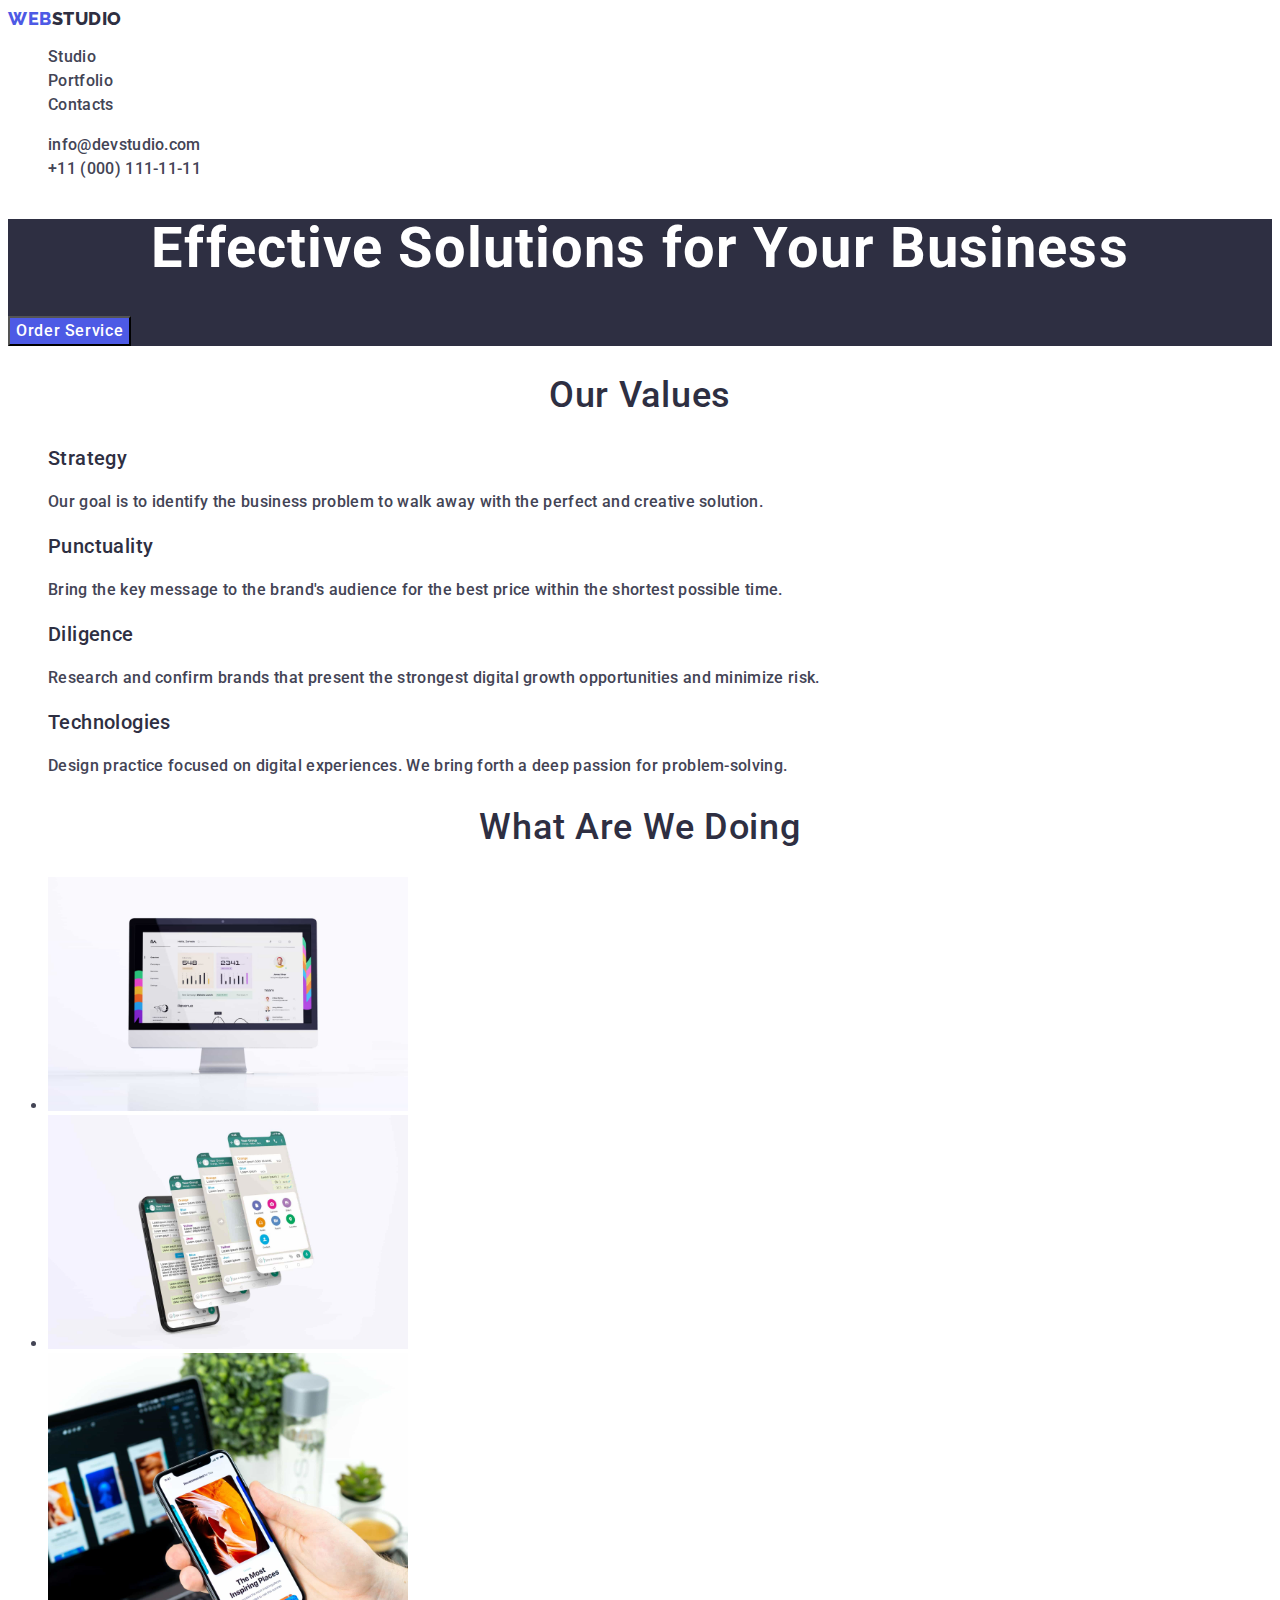
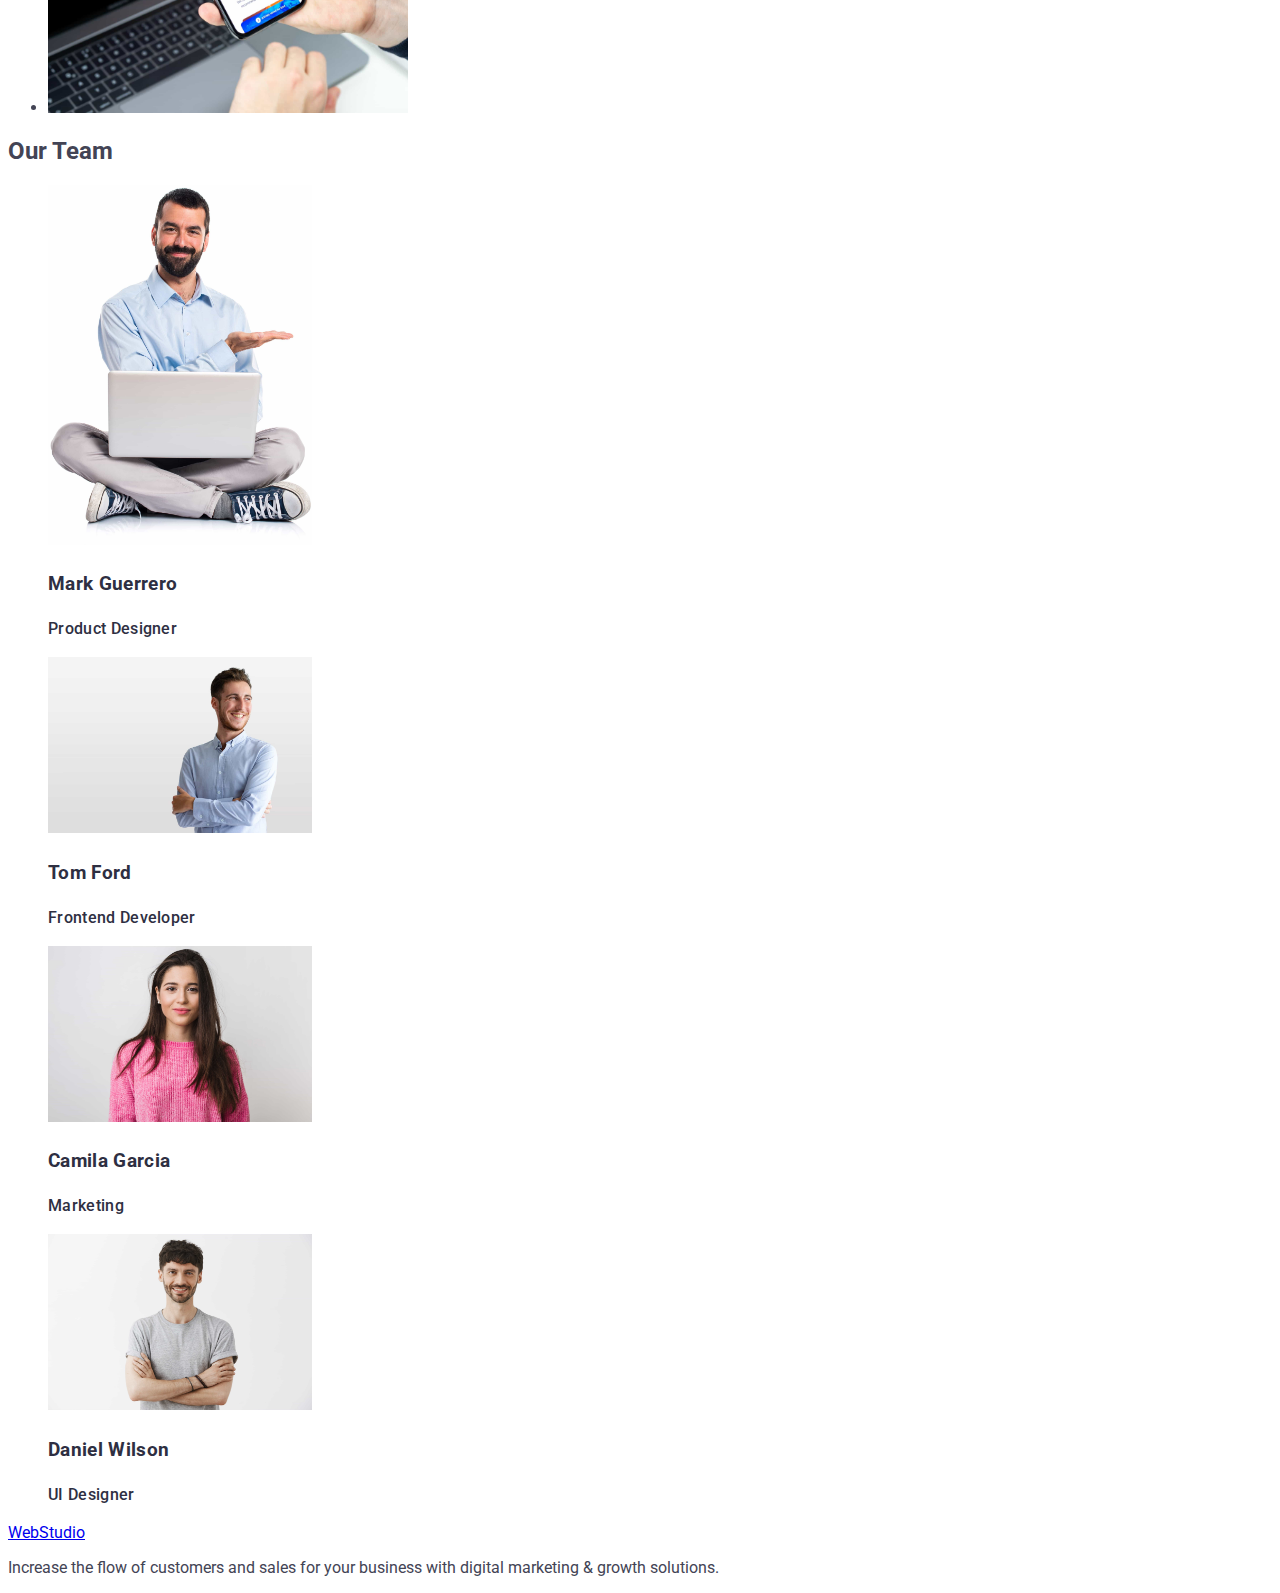
==== index.html @ 8f1eb913 "HW_Update" ====
<!DOCTYPE html>
<html lang="en">
<head>
    <meta charset="UTF-8">
    <meta name="viewport" content="width=device-width, initial-scale=1.0">
    <title>Hello World</title>
    <link rel="stylesheet" href="css/styles.css">
    <link rel="preconnect" href="https://fonts.googleapis.com">
<link rel="preconnect" href="https://fonts.gstatic.com" crossorigin>
<link href="https://fonts.googleapis.com/css2?family=Outfit:wght@300&family=Raleway:wght@700&family=Roboto:wght@400;500;700;900&display=swap" rel="stylesheet">
</head>
<body>

<header>
    <nav>
        <a class="logo link" href="./index.html">Web<span class="logo-studio">Studio</span></a>
        <ul class="list">
            <li><a class="link" href="./index.html">Studio</a></li>
            <li><a class="link" href="./portfolio.html">Portfolio</a></li>
            <li><a class="link" href="">Contacts</a></li>
        </ul>
</nav>
    <address class="address">
        <ul class="list">
        <li><a class="link" href="mailto:info@devstudio.com">info@devstudio.com</a></li>
        <li><a class="link" href="tel:+110001111111">+11 (000) 111-11-11</a></li>
        </ul>
    </address>
</header>

    <main>
        <section class="tag-line">
            <h1 class="tag-line-header">Effective Solutions for Your Business</h1>
            <button class="main-button" type="button">Order Service</button>
        </section>

        <section>
            <h2 class="section-header">Our Values</h2>
            <ul class="list">
                <li>
                    <h3 class="values-list">Strategy</h3>
                        <p class="goals">Our goal is to identify the business problem to walk away with the perfect and creative solution.</p>
                </li>
                <li>
                    <h3 class="values-list">Punctuality</h3>
                        <p class="goals">Bring the key message to the brand's audience for the best price within the shortest possible time.</p>
                </li>
                <li>
                    <h3 class="values-list">Diligence</h3>
                        <p class="goals">Research and confirm brands that present the strongest digital growth opportunities and minimize risk.</p>
                </li>
                <li>
                    <h3 class="values-list">Technologies</h3>
                        <p class="goals">Design practice focused on digital experiences. We bring forth a deep passion for problem-solving.</p>
                </li>
            </ul>
        </section>

        <section>
            <h2 class="section-header">What are we doing</h2>
            <ul>
            <li><img src="./images/img1.jpg" width="360" alt="oldmac"></li>
            <li><img src="./images/img2.jpg" width="360" alt="mobile"></li>
            <li><img src="./images/img3.jpg" width="360" alt="devices"></li>
        </ul>
        </section>

        <section>
            <h2>Our Team</h2>
            <ul class="list">
                <li>
                        <img src="./images/img4.jpg" alt="A man in blue shirt with short stubble" width="264">
                                <h3>Mark Guerrero</h3>
                                    <p>Product Designer</p>
                </li>
                <li>
                        <img src="./images/img5.jpg" alt="A smiling man with arms crossed looking at the distance" width="264">
                                <h3>Tom Ford</h3>
                                    <p>Frontend Developer</p>
                </li>
                <li>
                        <img src="./images/img6.jpg" alt="A girl with dark long hair in a pink pullover" width="264">
                                <h3>Camila Garcia</h3>
                                    <p>Marketing</p>
                </li>
                <li>
                        <img src="./images/img7.jpg" alt="A young man with crossed arms in grey tshirt with confident look on his face" width="264">
                                <h3>Daniel Wilson</h3>
                                    <p>UI Designer</p>
                </li>
            </ul>
        </section>

        
    </main>
    <footer>
        <a href="/">WebStudio</a>
        <p>Increase the flow of customers and sales for your business with digital marketing & growth solutions.</p>
    </footer>
</body>
</html>
---- css/styles.css ----
:root {
  --color-white: #ffffff;
  --brand-color: #4d5ae5;
  --default-header-color: #2e2f42;
  --default-footer-color: #f4f4fd;
  --default-buttons-text: #4d5ae5;
  --default-buttons-color: #e7e9fc;
  --default-buttons-background: #f4f4fd;
  --link-hover: #404bbf;
  --text-color: #434455;
}

body {
  font-family: "Roboto", sans-serif;
  color: var(--text-color);
  background-color: var(--color-white);
}

.list {
  list-style: none;
  font-weight: 500;
  line-height: 1.5;
  letter-spacing: 0.02em;
  color: var(--default-header-color);
  list-style: none;
}

.link {
  text-decoration: none;
  color: var(--text-color);
}

.logo {
  font-family: "Raleway", sans-serif;
  font-weight: 800;
  font-size: 18px;
  line-height: 1.17;
  letter-spacing: 0.03em;
  text-transform: uppercase;
  color: var(--brand-color);
  text-decoration: none;
}

.link:hover {
  color: var(--link-hover);
}

.link:focus {
  color: var(--link-hover);
}

.logo-studio {
  color: var(--default-header-color);
}

.address {
  font-style: normal;
}

.address-list {
  line-height: 1.5;
  letter-spacing: 0.02em;
  color: var(--text-color);
}
.tag-line {
  background-color: var(--default-header-color);
}

.tag-line-header {
  color: var(--color-white);
  font-size: 56px;
  line-height: 1.07;
  text-align: center;
  letter-spacing: 0.02em;
}

.main-button {
  color: #ffffff;
  background: var(--default-buttons-text);
  font-family: "Roboto", sans-serif;
  font-weight: 500;
  font-size: 16px;
  line-height: 1.5;
  letter-spacing: 0.04em;
  cursor: pointer;
}

.main-button:focus {
  background-color: var(--link-hover);
}

button {
  color: var(--default-buttons-text);
  background-color: var(--default-buttons-background);
  justify-content: center;
}

button:hover {
  color: white;
  background-color: var(--link-hover);
  cursor: pointer;
}

.section-header {
  font-weight: 500;
  font-size: 36px;
  line-height: 1.11;
  letter-spacing: 0.02em;
  text-align: center;
  text-transform: capitalize;
  color: var(--default-header-color);
}

.values-list {
  font-weight: 500;
  font-size: 20px;
  line-height: 1.2;
  letter-spacing: 0.02em;
  color: var(--default-header-color);
}

.goals {
  font-size: 16px;
  line-height: 1.5;
  letter-spacing: 0.02em;
  color: var(--text-color);
}
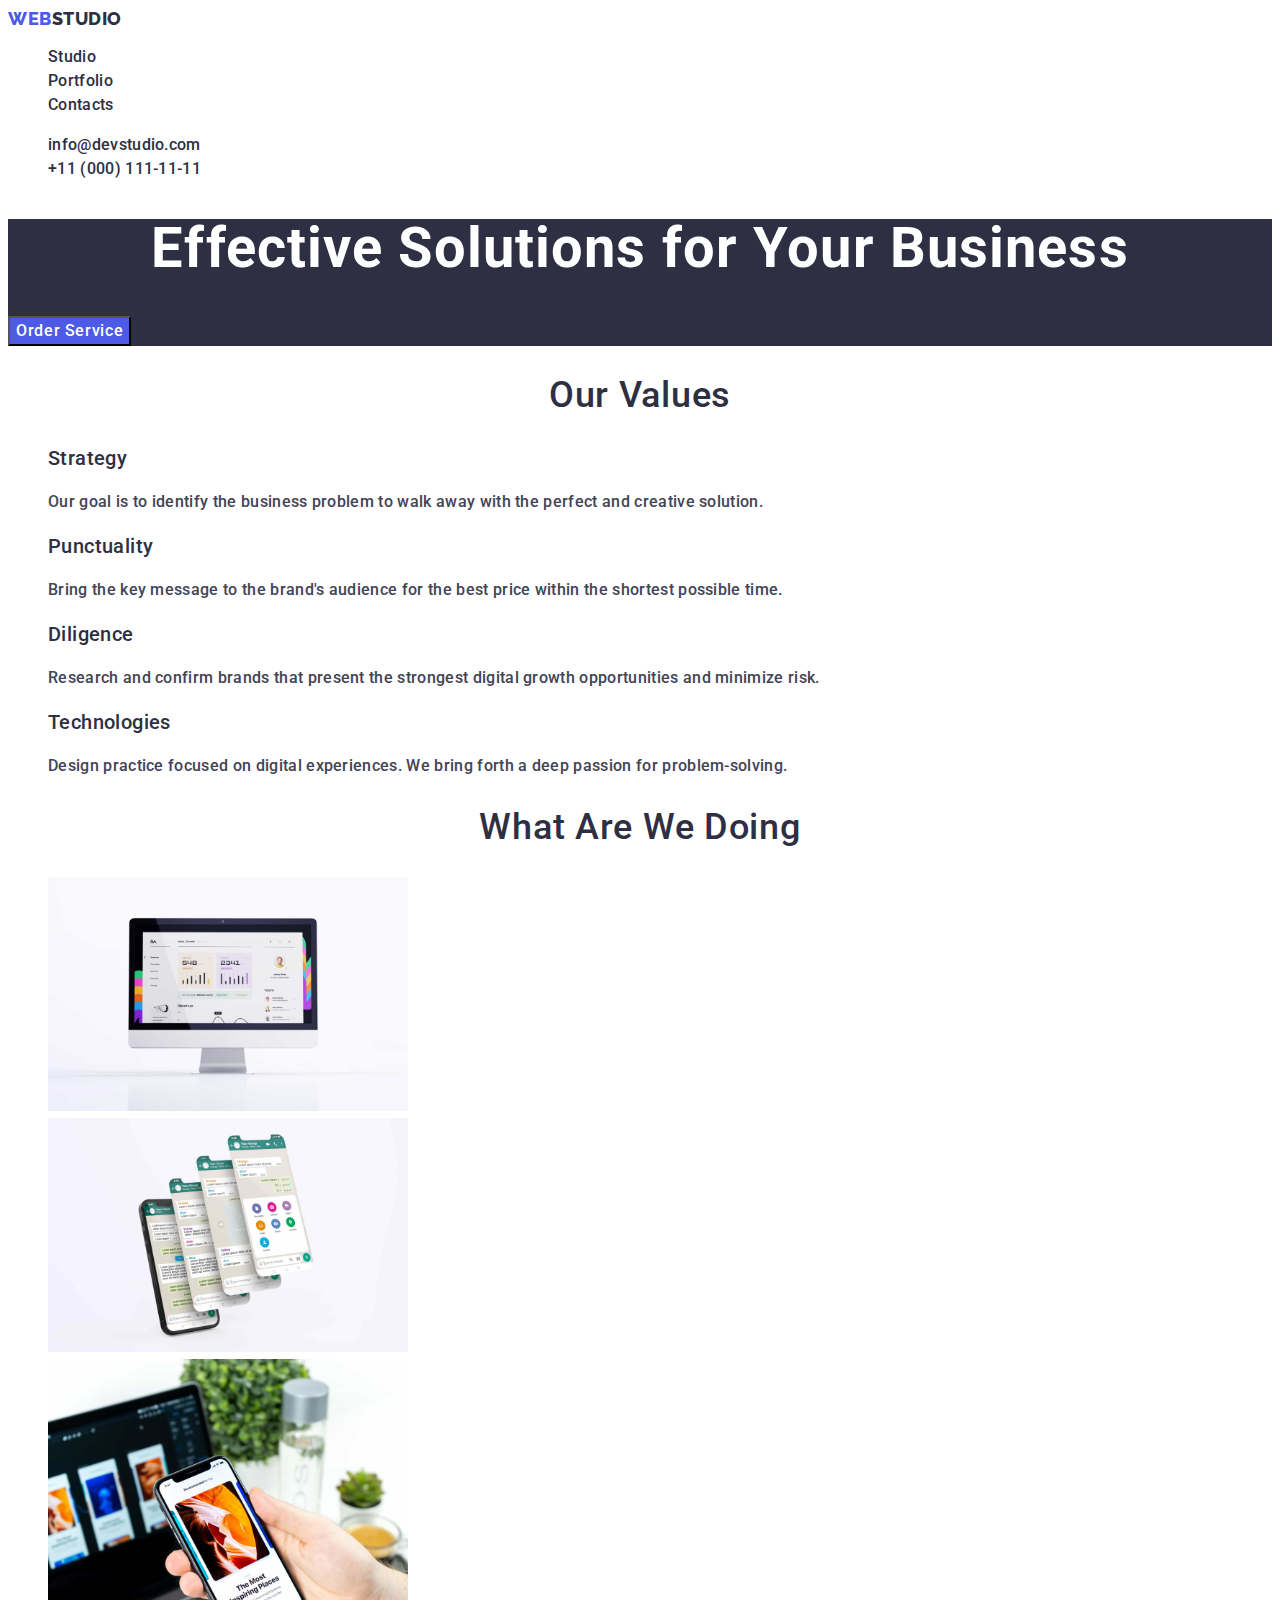
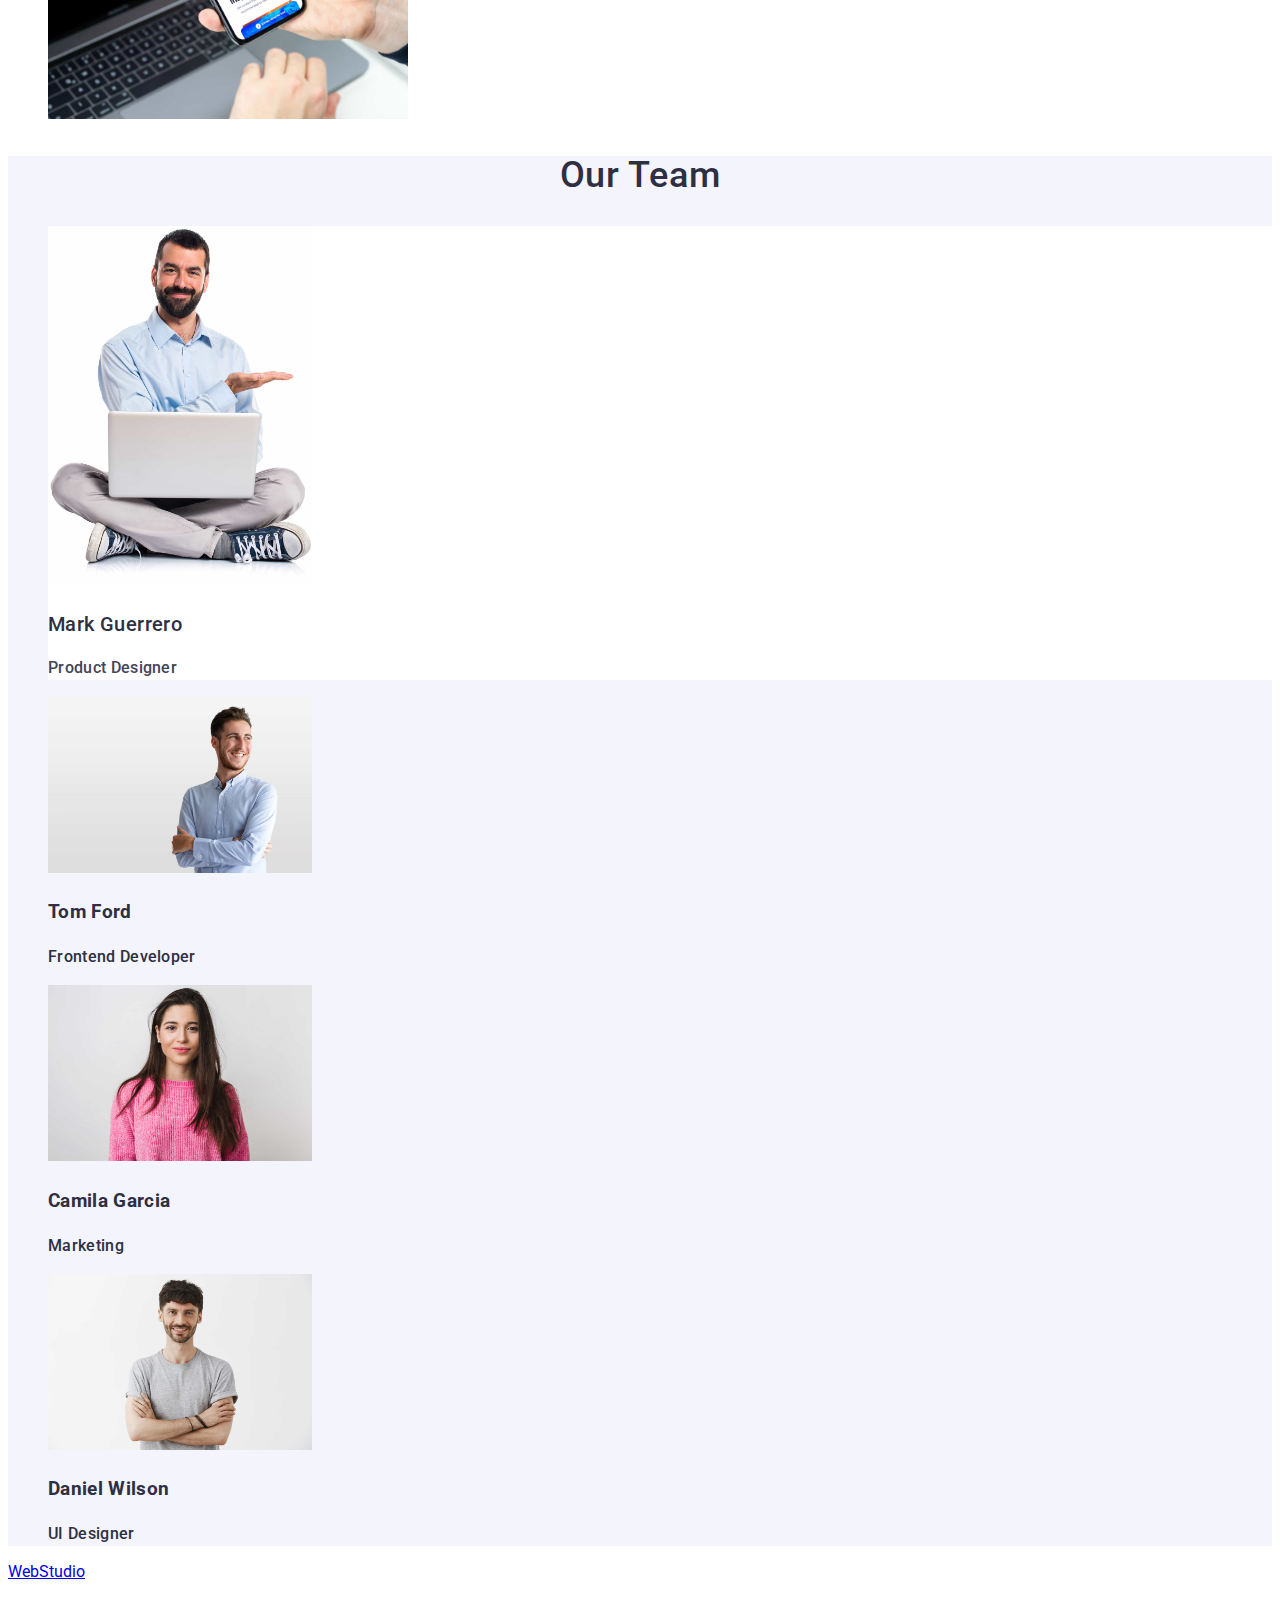
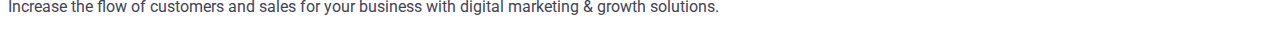
==== commit 2516fb05: "HW_Update" ====
--- a/index.html
+++ b/index.html
@@ -58,20 +58,20 @@
 
         <section>
             <h2 class="section-header">What are we doing</h2>
-            <ul>
+            <ul class="list">
             <li><img src="./images/img1.jpg" width="360" alt="oldmac"></li>
             <li><img src="./images/img2.jpg" width="360" alt="mobile"></li>
             <li><img src="./images/img3.jpg" width="360" alt="devices"></li>
         </ul>
         </section>
 
-        <section>
-            <h2>Our Team</h2>
+        <section class="section-team">
+            <h2 class="section-header">Our Team</h2>
             <ul class="list">
-                <li>
+                <li class="list-item">
                         <img src="./images/img4.jpg" alt="A man in blue shirt with short stubble" width="264">
-                                <h3>Mark Guerrero</h3>
-                                    <p>Product Designer</p>
+                                <h3 class="values-list">Mark Guerrero</h3>
+                                    <p class="goals">Product Designer</p>
                 </li>
                 <li>
                         <img src="./images/img5.jpg" alt="A smiling man with arms crossed looking at the distance" width="264">
--- a/css/styles.css
+++ b/css/styles.css
@@ -27,7 +27,7 @@
 
 .link {
   text-decoration: none;
-  color: var(--text-color);
+  color: var(--default-header-color);
 }
 
 .logo {
@@ -125,3 +125,11 @@
   letter-spacing: 0.02em;
   color: var(--text-color);
 }
+
+.section-team {
+    background-color: var(--default-footer-color);
+}
+
+.list-item {
+    background-color: var(--color-white);
+}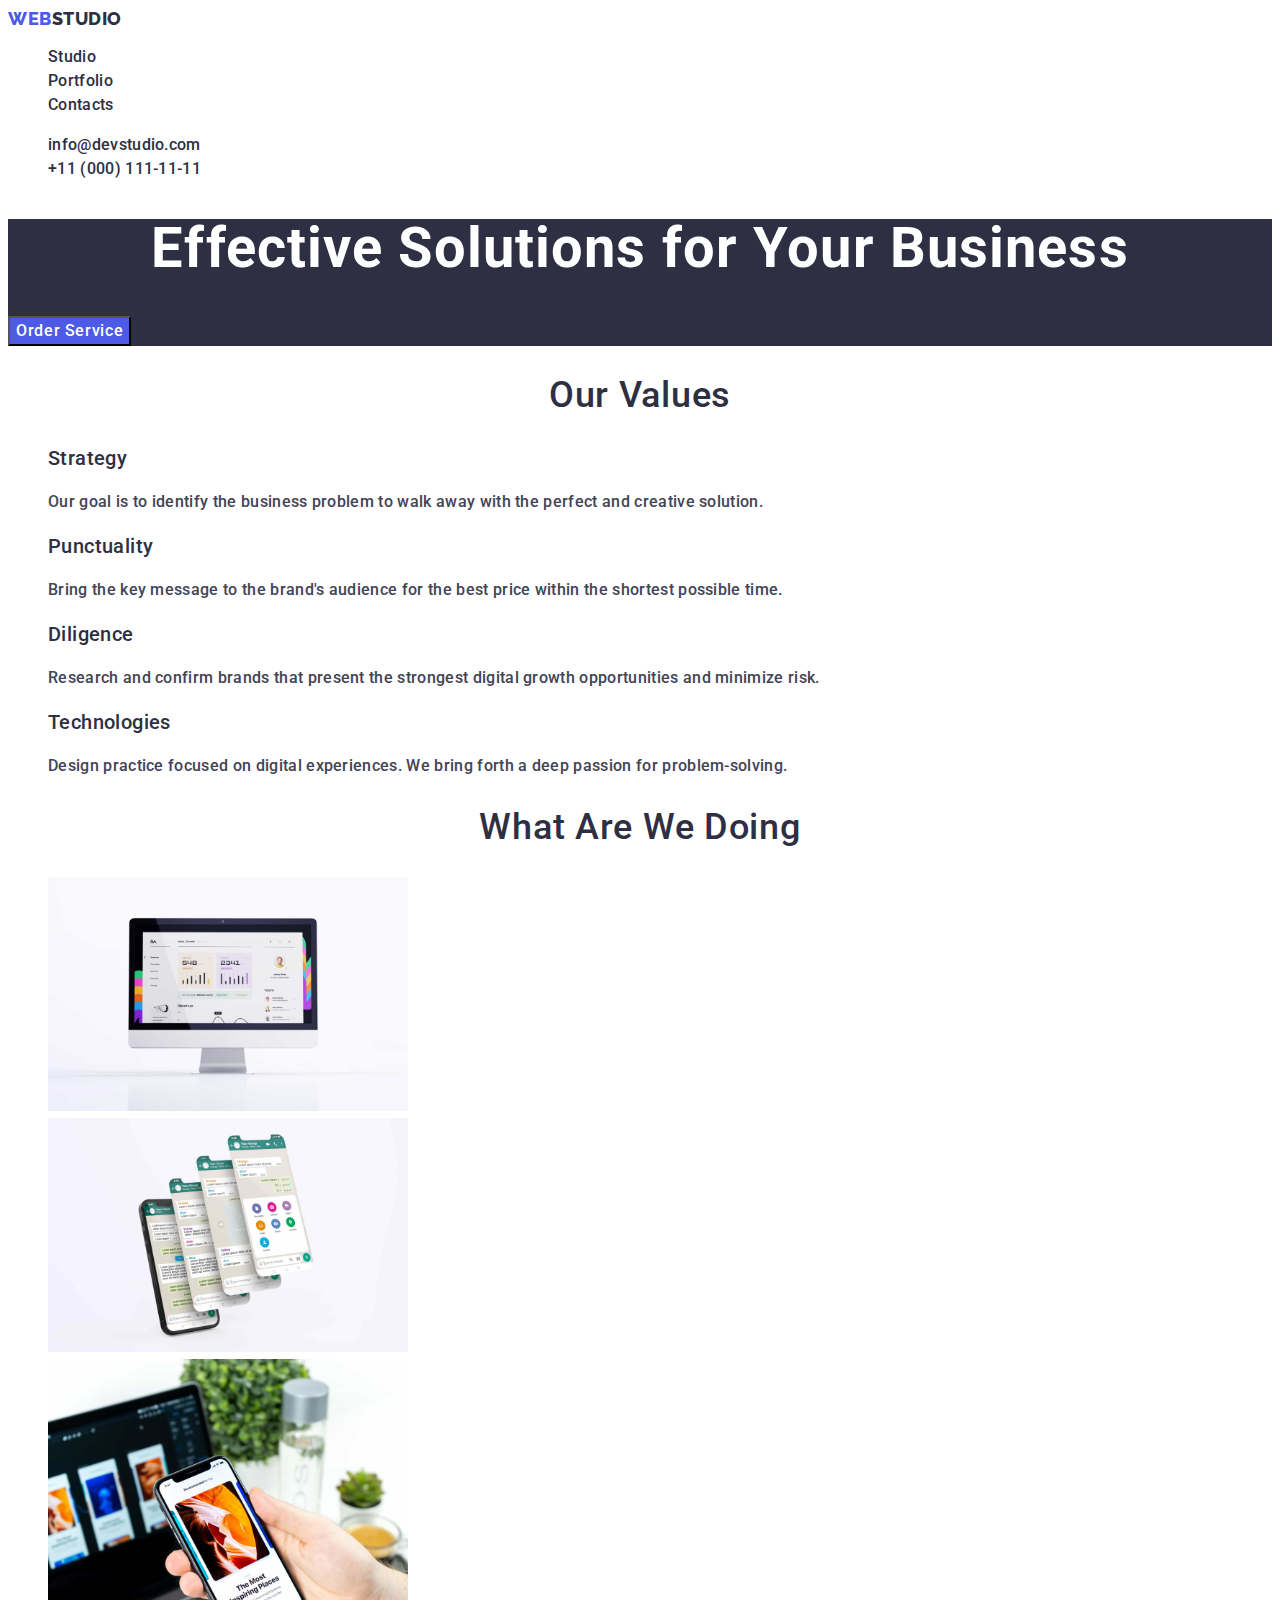
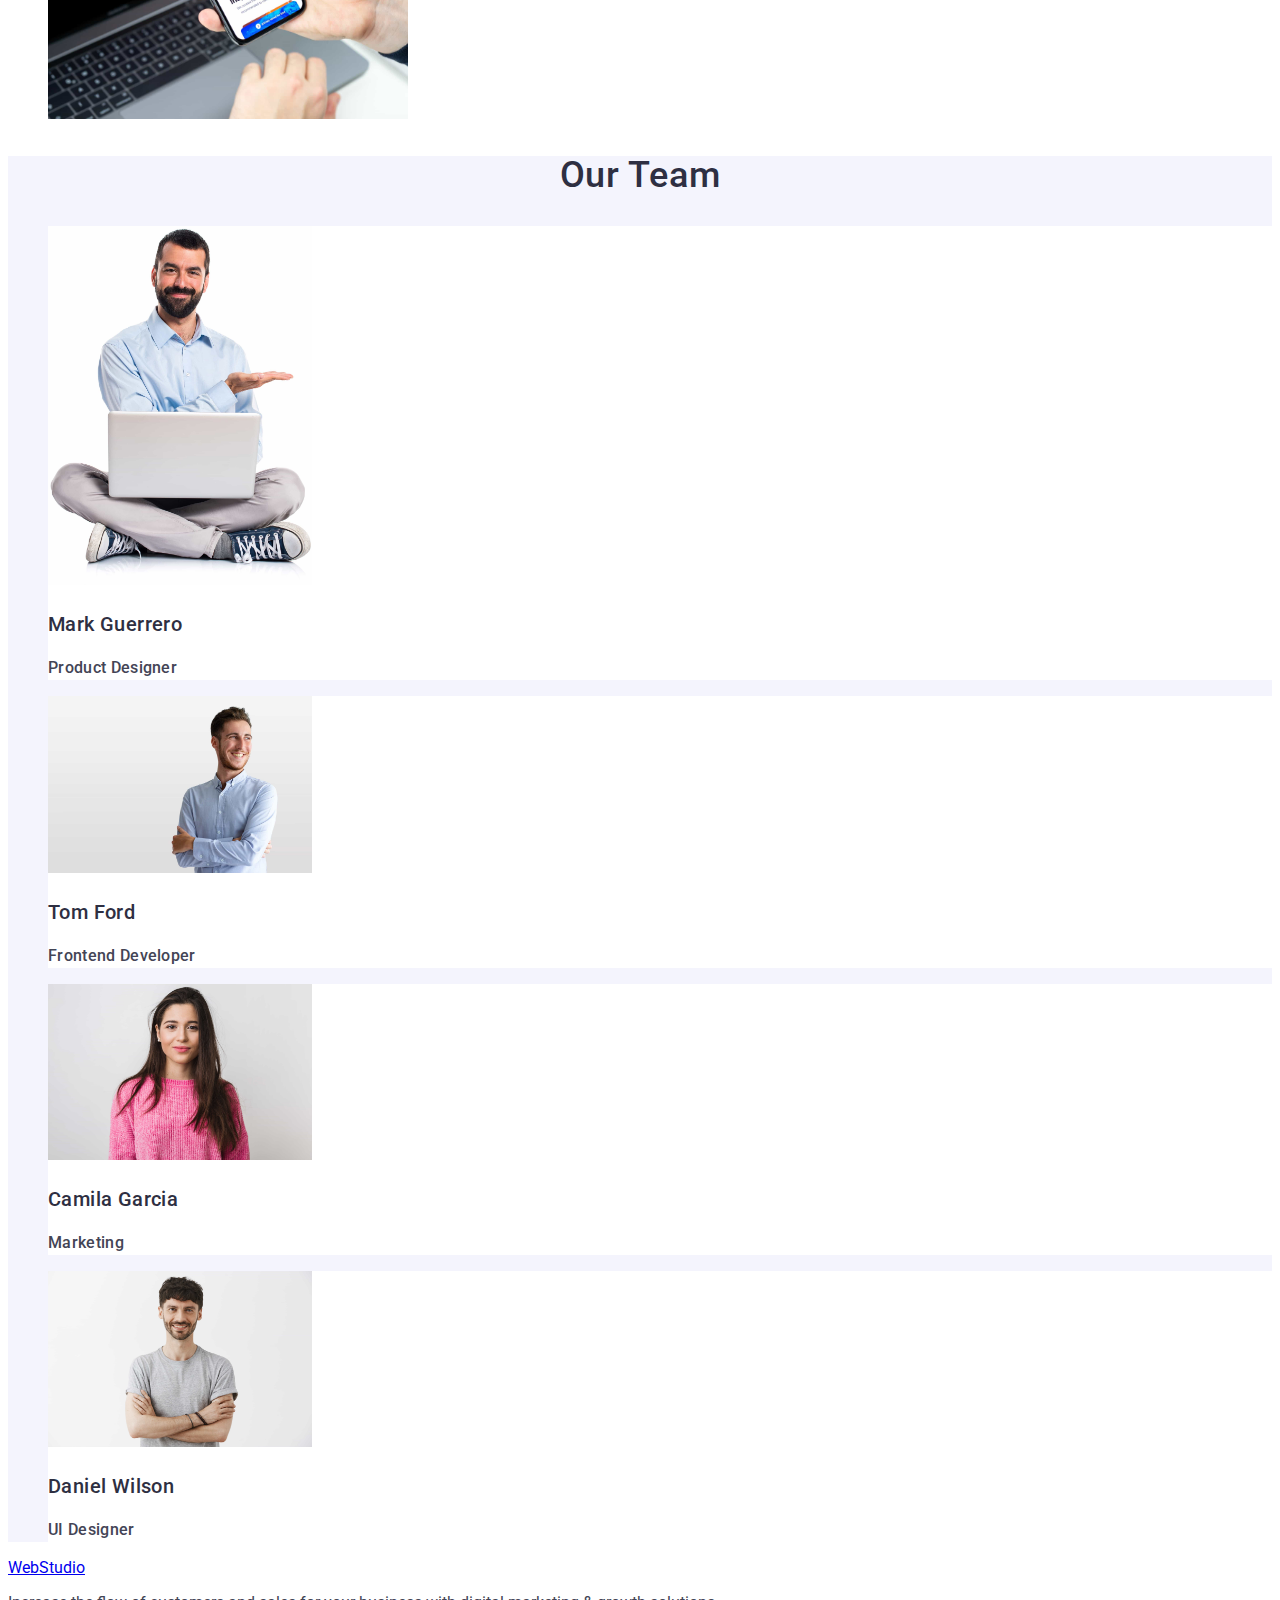
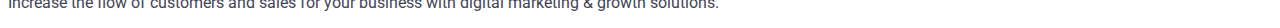
==== commit e6b2a450: "HW_Update" ====
--- a/index.html
+++ b/index.html
@@ -73,20 +73,20 @@
                                 <h3 class="values-list">Mark Guerrero</h3>
                                     <p class="goals">Product Designer</p>
                 </li>
-                <li>
+                <li class="list-item">
                         <img src="./images/img5.jpg" alt="A smiling man with arms crossed looking at the distance" width="264">
-                                <h3>Tom Ford</h3>
-                                    <p>Frontend Developer</p>
+                                <h3 class="values-list">Tom Ford</h3>
+                                    <p class="goals">Frontend Developer</p>
                 </li>
-                <li>
+                <li class="list-item">
                         <img src="./images/img6.jpg" alt="A girl with dark long hair in a pink pullover" width="264">
-                                <h3>Camila Garcia</h3>
-                                    <p>Marketing</p>
+                                <h3 class="values-list">Camila Garcia</h3>
+                                    <p class="goals">Marketing</p>
                 </li>
-                <li>
+                <li class="list-item">
                         <img src="./images/img7.jpg" alt="A young man with crossed arms in grey tshirt with confident look on his face" width="264">
-                                <h3>Daniel Wilson</h3>
-                                    <p>UI Designer</p>
+                                <h3 class="values-list">Daniel Wilson</h3>
+                                    <p class="goals">UI Designer</p>
                 </li>
             </ul>
         </section>
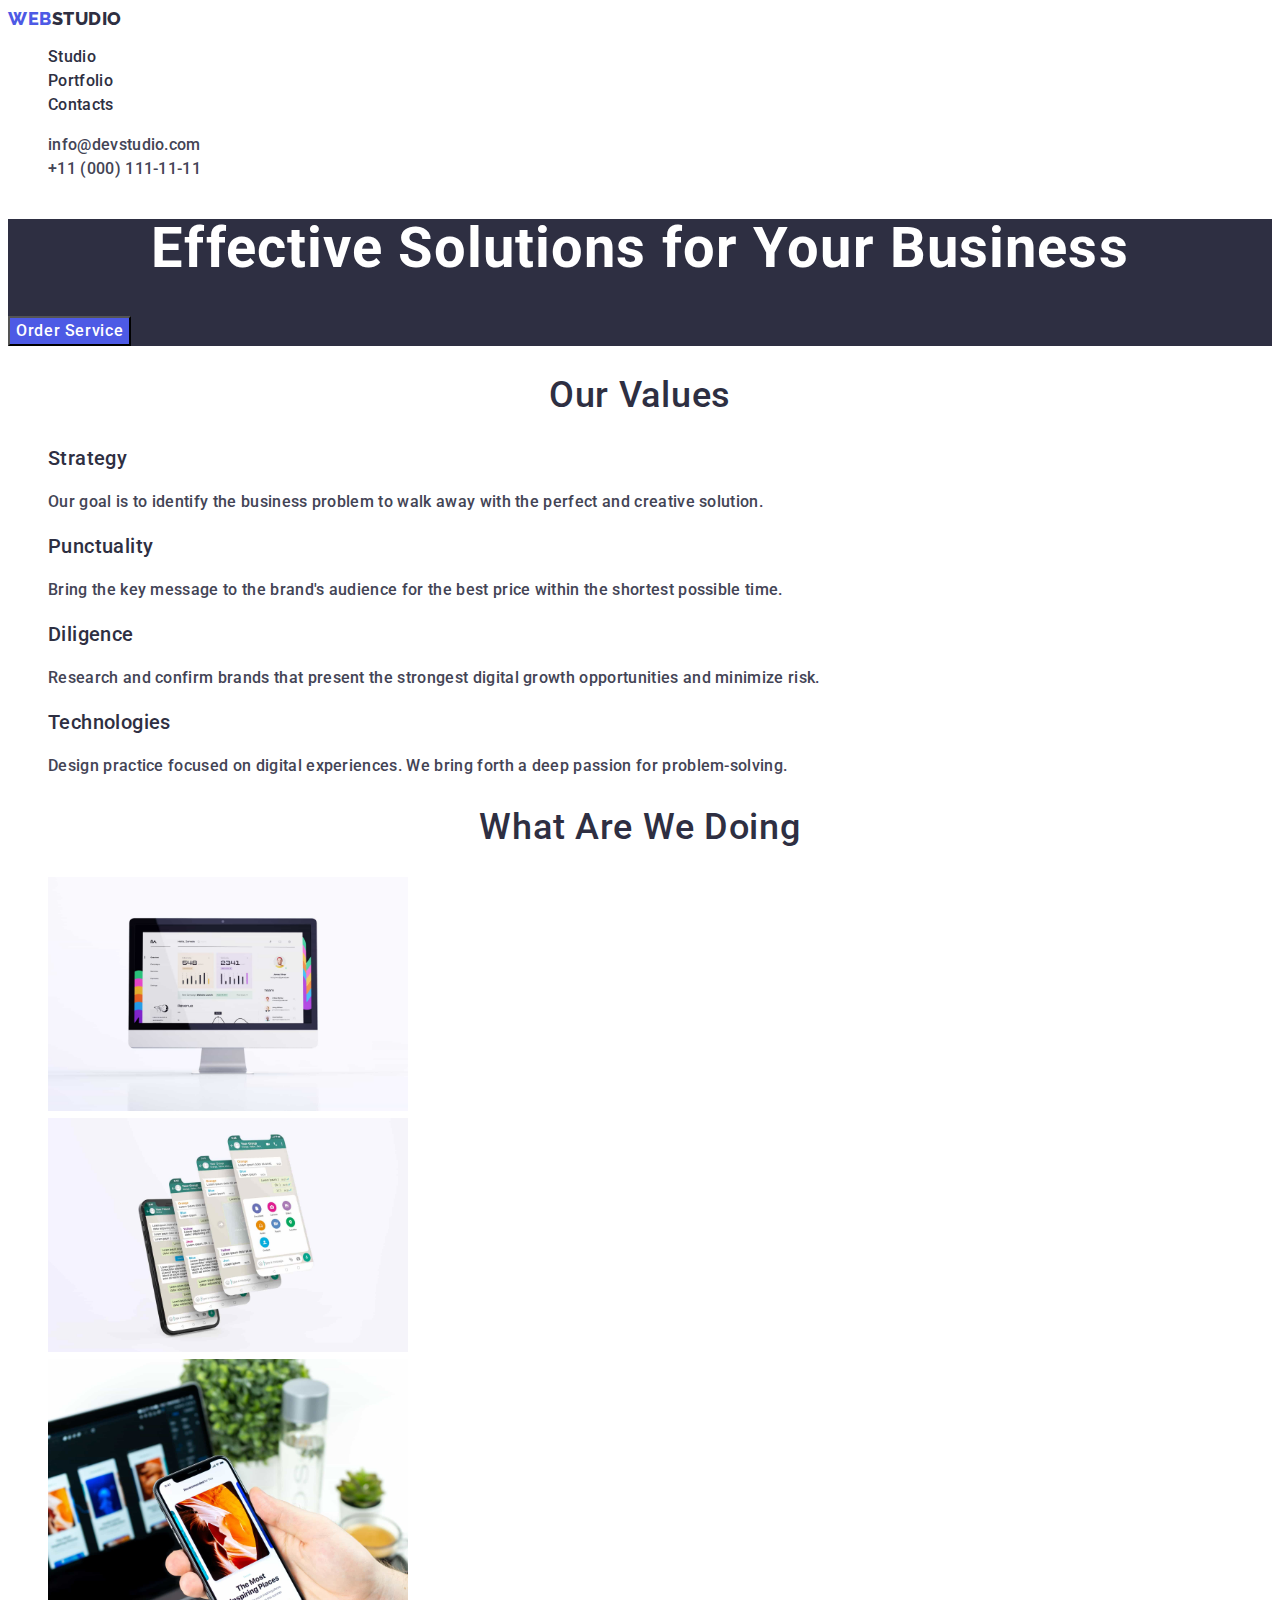
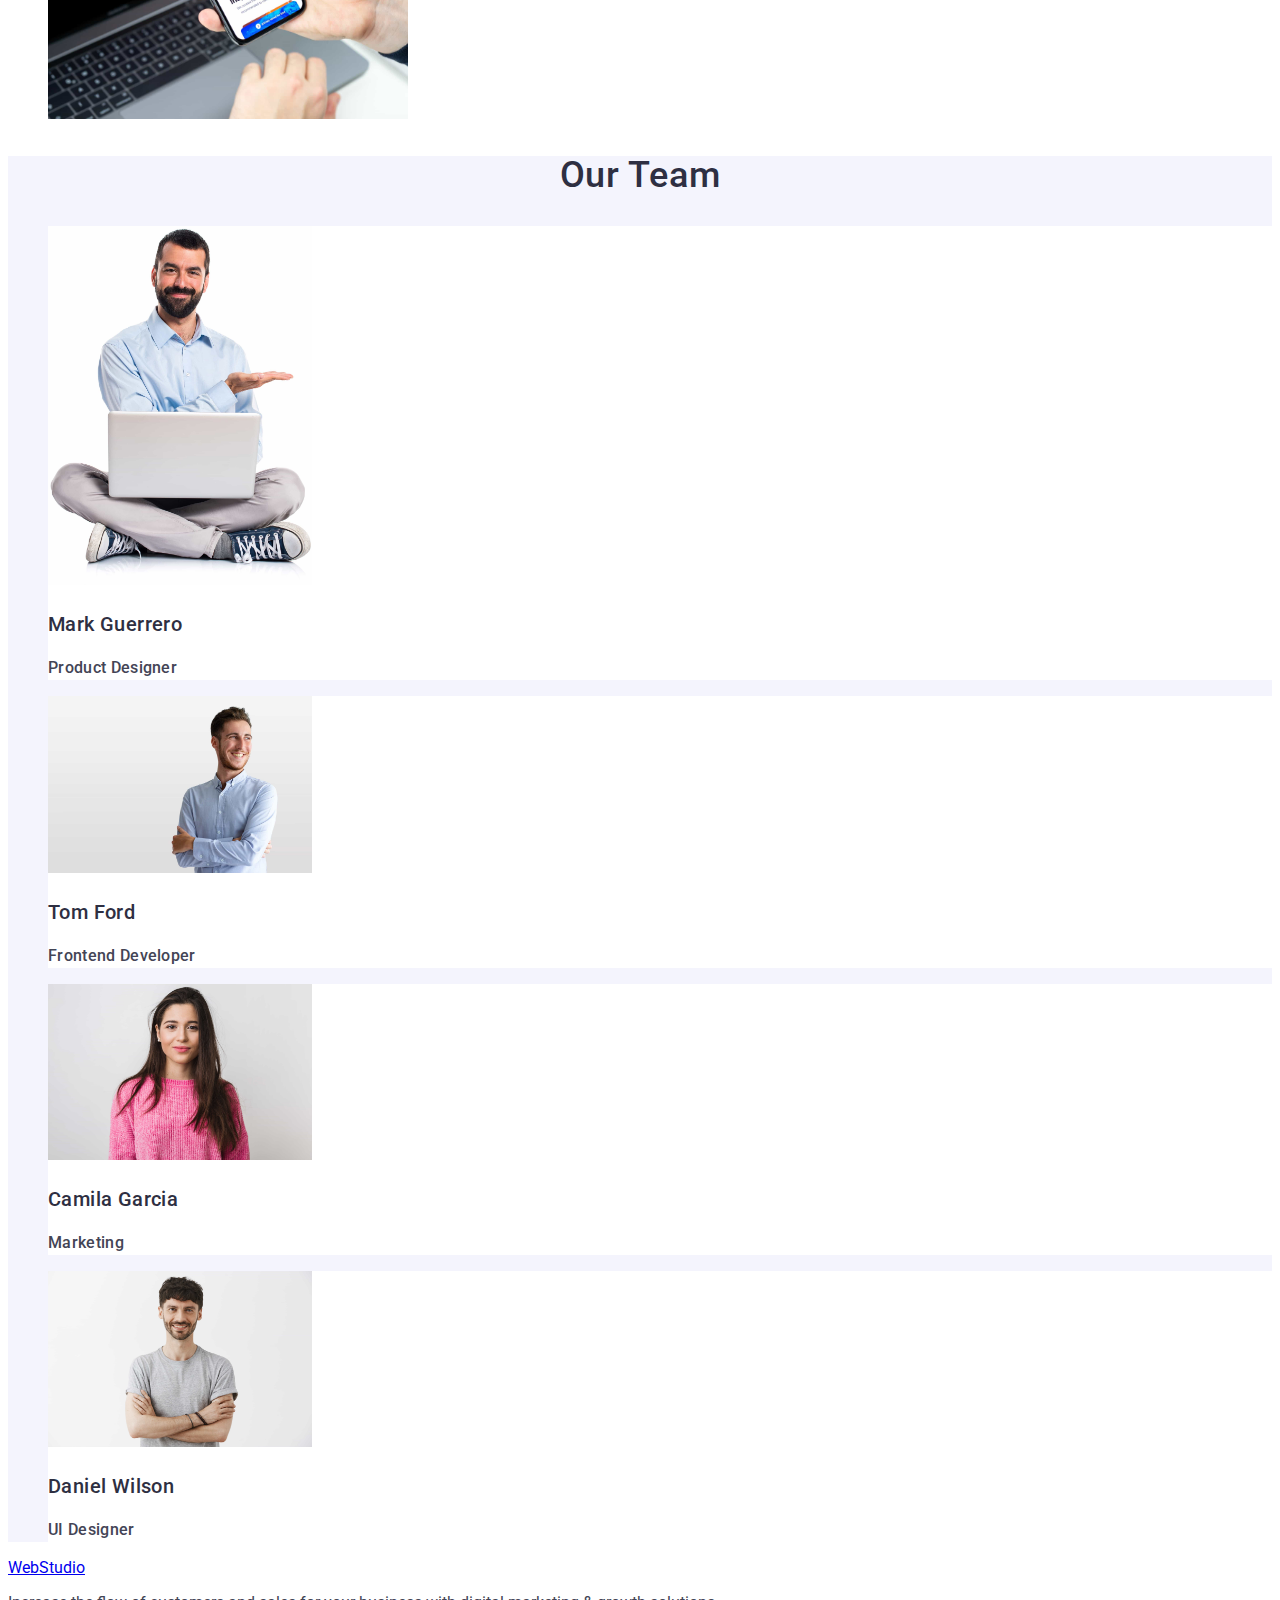
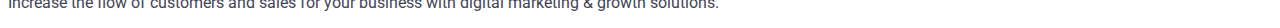
==== commit 772eac8d: "HW_Update" ====
--- a/index.html
+++ b/index.html
@@ -22,8 +22,8 @@
 </nav>
     <address class="address">
         <ul class="list">
-        <li><a class="link" href="mailto:info@devstudio.com">info@devstudio.com</a></li>
-        <li><a class="link" href="tel:+110001111111">+11 (000) 111-11-11</a></li>
+        <li><a class="link address" href="mailto:info@devstudio.com">info@devstudio.com</a></li>
+        <li><a class="link address" href="tel:+110001111111">+11 (000) 111-11-11</a></li>
         </ul>
     </address>
 </header>
--- a/css/styles.css
+++ b/css/styles.css
@@ -30,6 +30,11 @@
   color: var(--default-header-color);
 }
 
+.address {
+  color: var(--text-color);
+  font-style: normal;
+}
+
 .logo {
   font-family: "Raleway", sans-serif;
   font-weight: 800;
@@ -53,15 +58,6 @@
   color: var(--default-header-color);
 }
 
-.address {
-  font-style: normal;
-}
-
-.address-list {
-  line-height: 1.5;
-  letter-spacing: 0.02em;
-  color: var(--text-color);
-}
 .tag-line {
   background-color: var(--default-header-color);
 }
@@ -127,9 +123,9 @@
 }
 
 .section-team {
-    background-color: var(--default-footer-color);
+  background-color: var(--default-footer-color);
 }
 
 .list-item {
-    background-color: var(--color-white);
-}+  background-color: var(--color-white);
+}
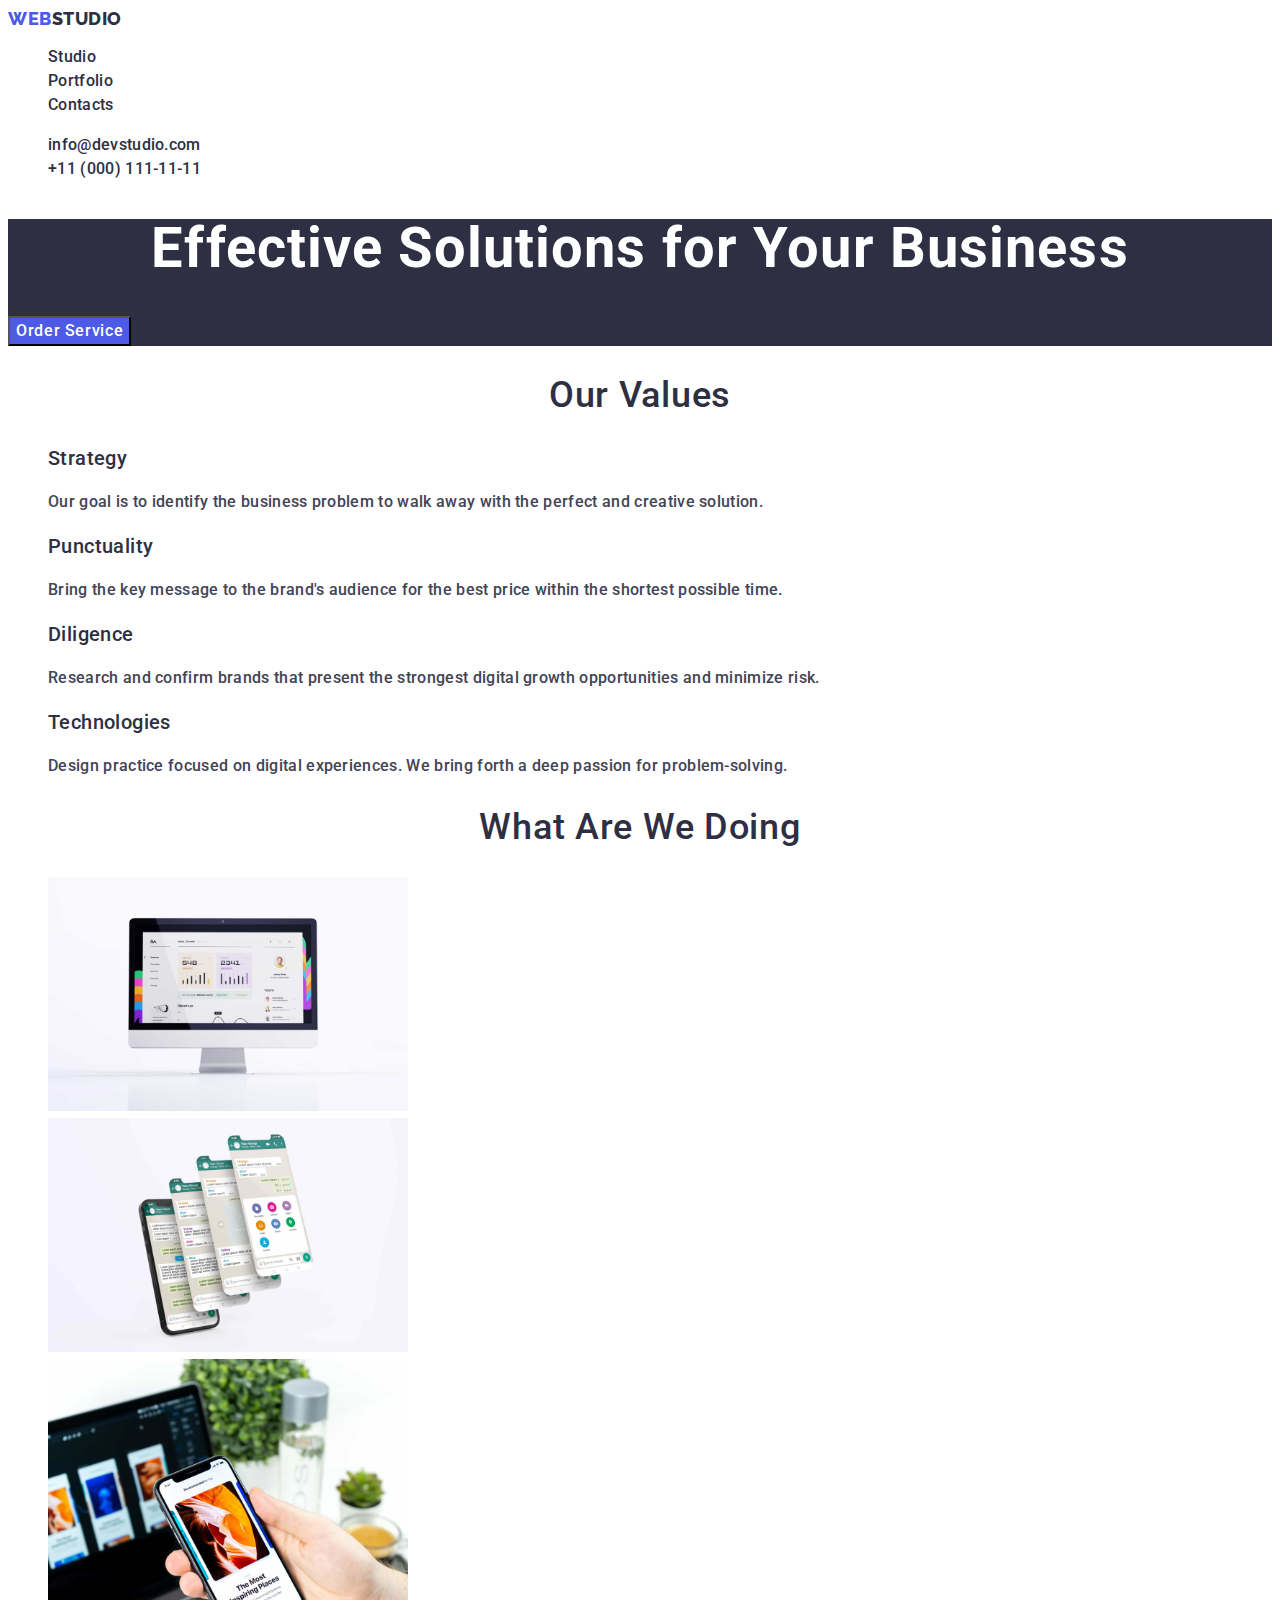
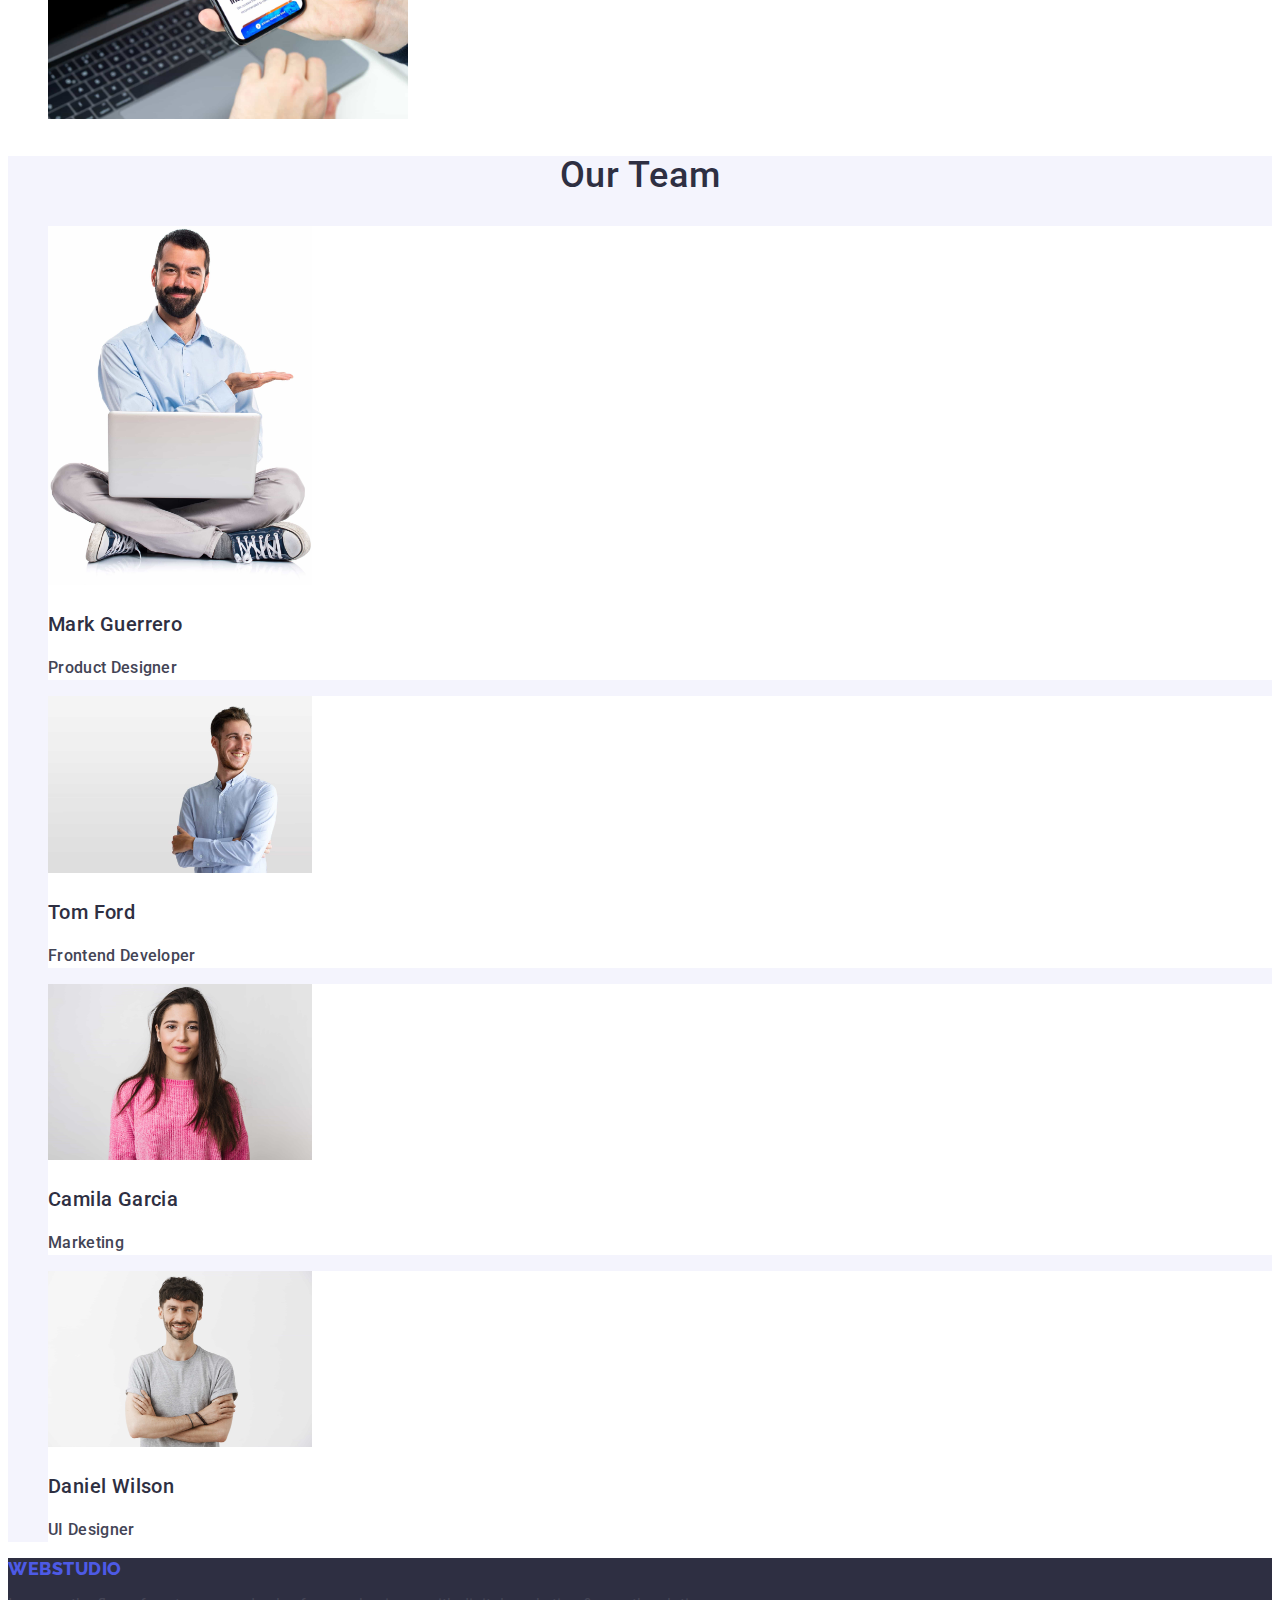
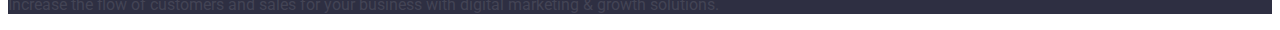
==== commit 57ad096b: "HW_Update" ====
--- a/index.html
+++ b/index.html
@@ -93,8 +93,8 @@
 
         
     </main>
-    <footer>
-        <a href="/">WebStudio</a>
+    <footer class="footer-section">
+        <a class="logo link" href="/">WebStudio</a>
         <p>Increase the flow of customers and sales for your business with digital marketing & growth solutions.</p>
     </footer>
 </body>
--- a/css/styles.css
+++ b/css/styles.css
@@ -31,7 +31,7 @@
 }
 
 .address {
-  color: var(--text-color);
+  color: var(text-color);
   font-style: normal;
 }
 
@@ -129,3 +129,7 @@
 .list-item {
   background-color: var(--color-white);
 }
+
+.footer-section {
+    background-color: var(--default-header-color);
+}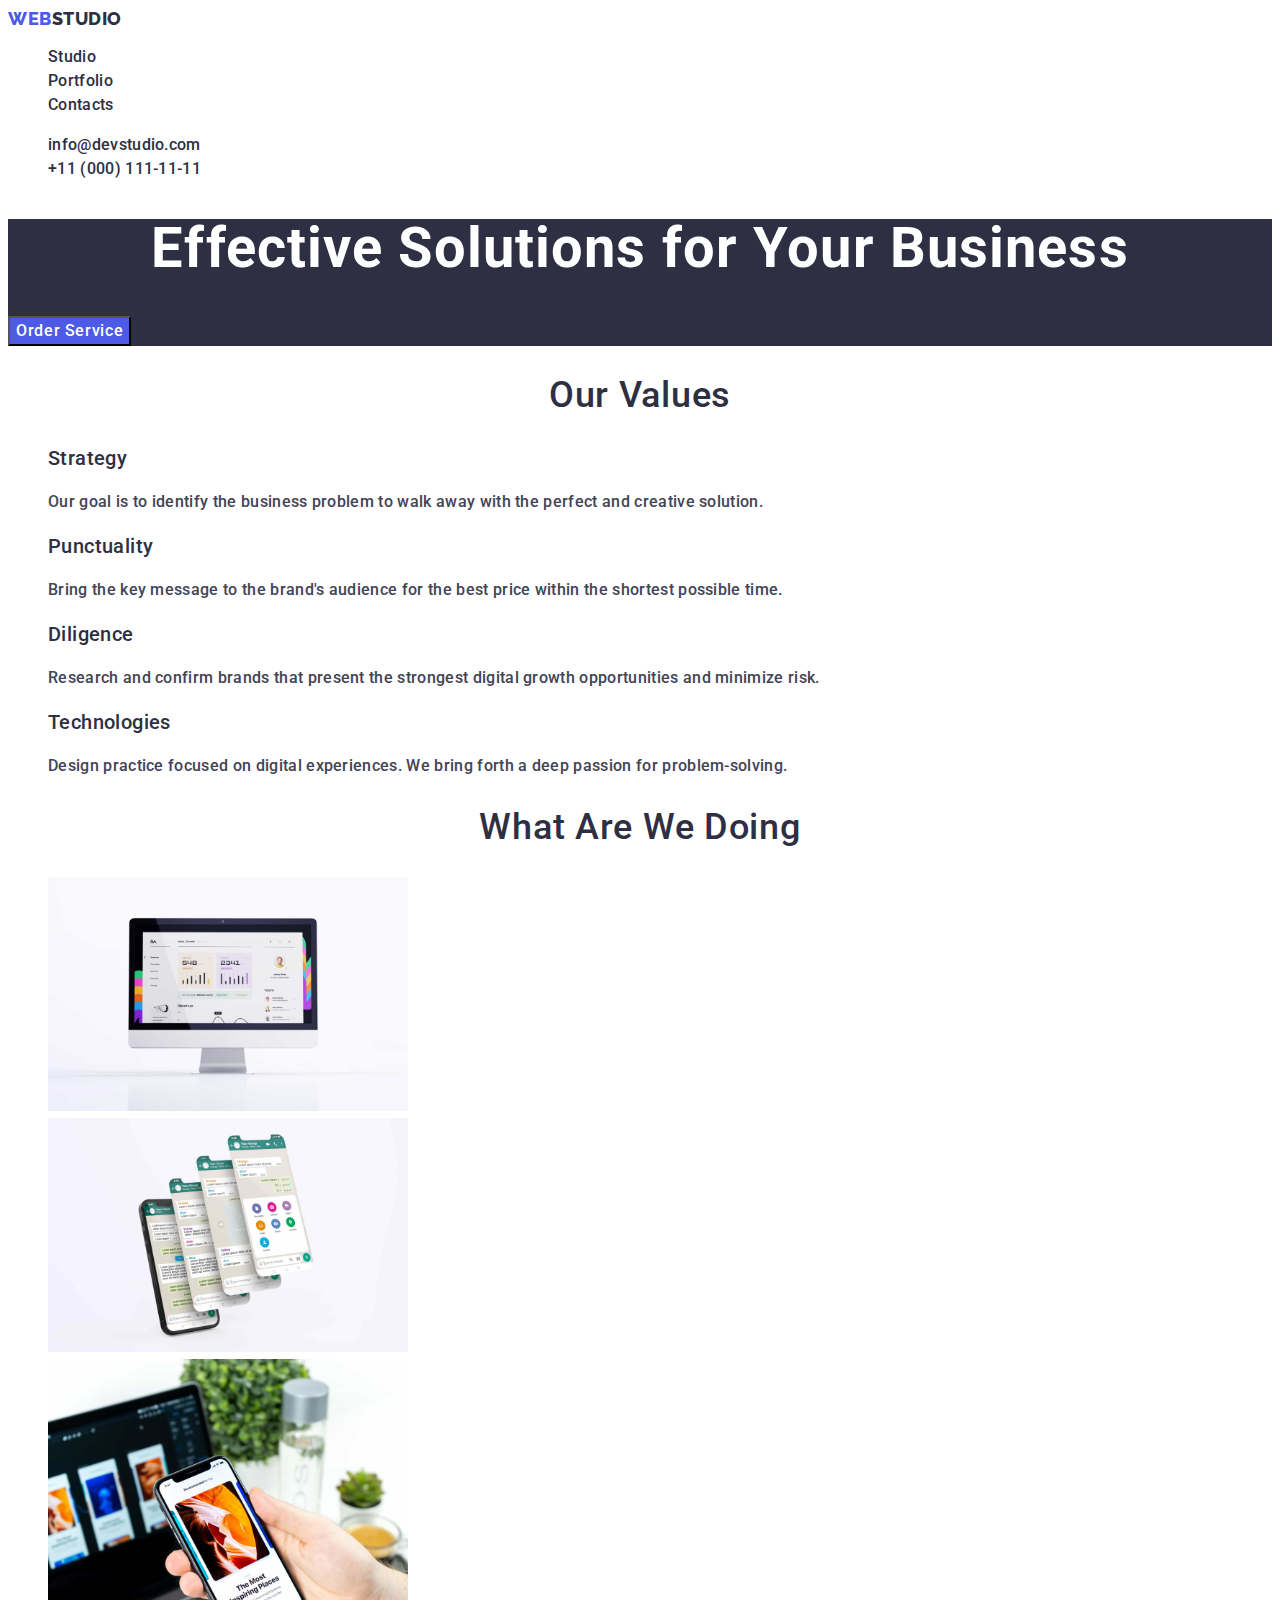
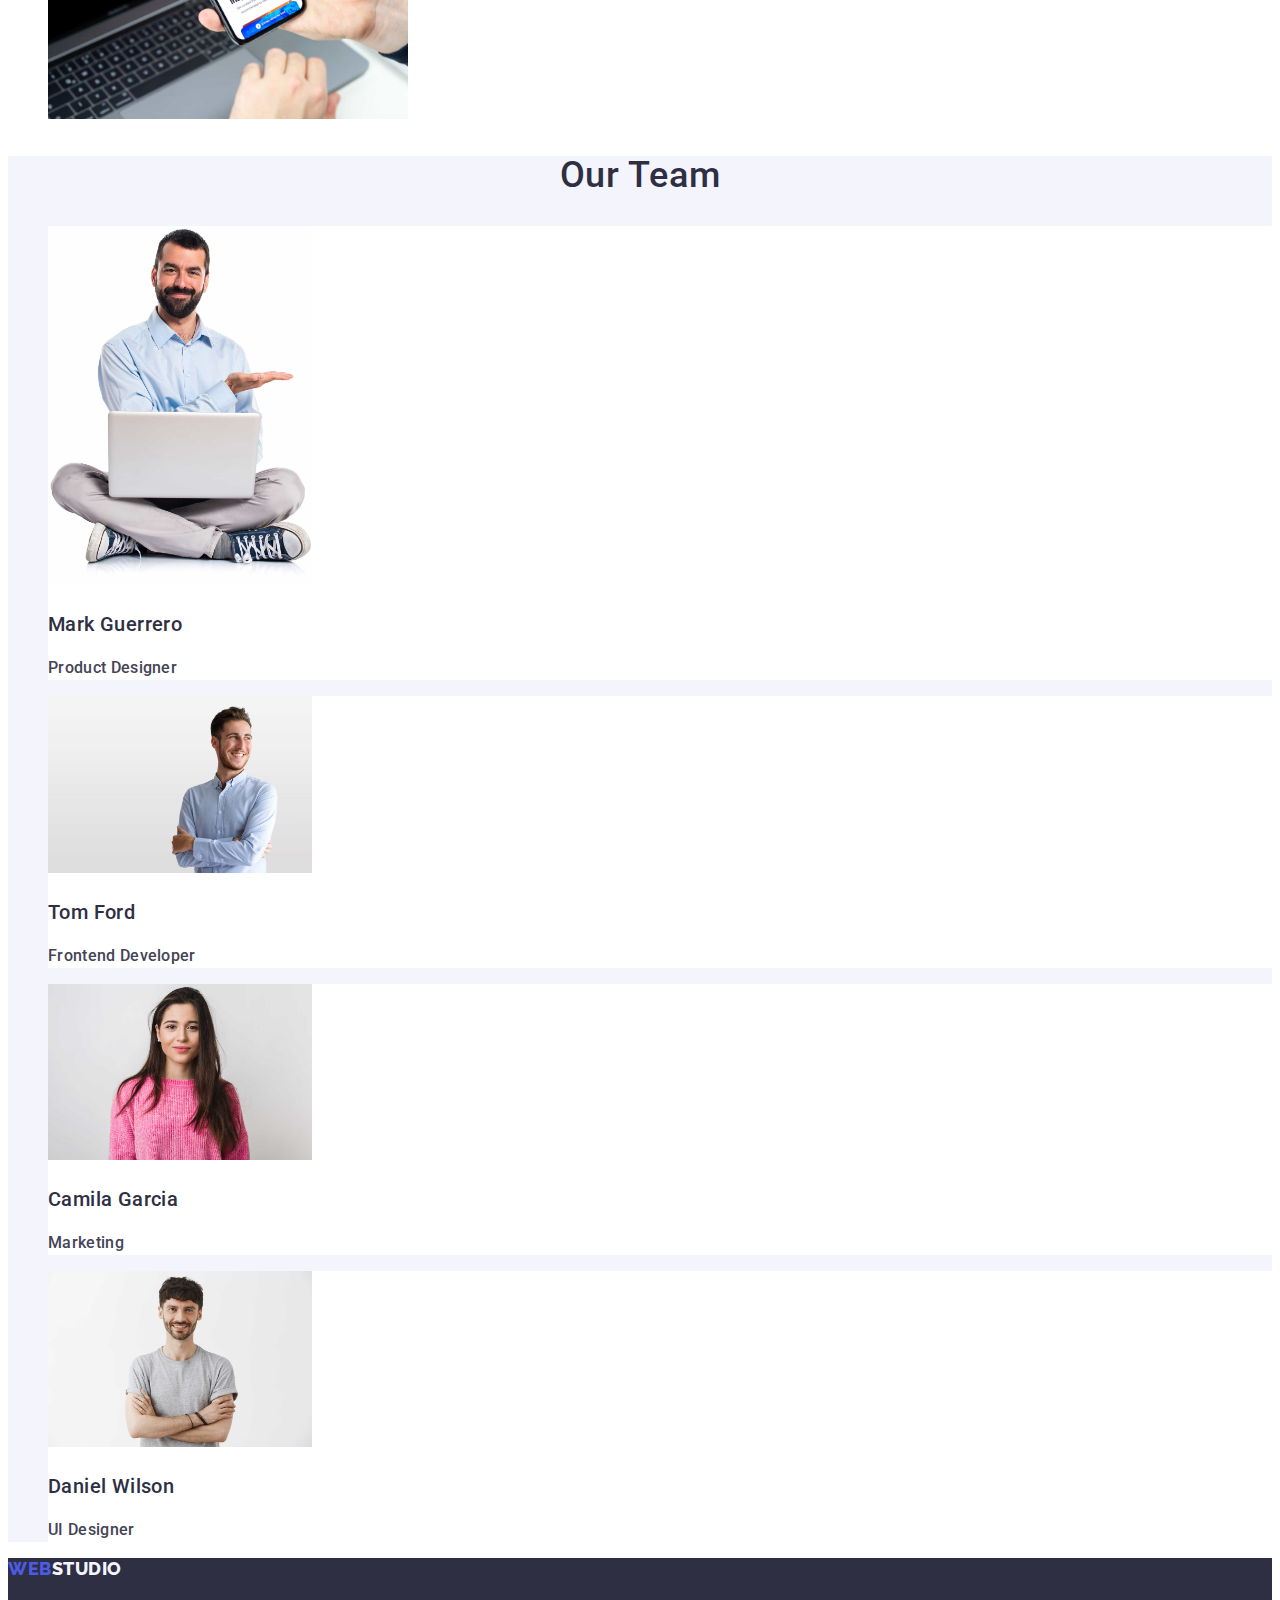
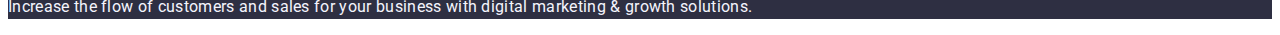
==== commit 19bf1d5a: "HW_Update" ====
--- a/index.html
+++ b/index.html
@@ -90,12 +90,11 @@
                 </li>
             </ul>
         </section>
-
-        
+ 
     </main>
     <footer class="footer-section">
-        <a class="logo link" href="/">WebStudio</a>
-        <p>Increase the flow of customers and sales for your business with digital marketing & growth solutions.</p>
+        <a class="logo link" href="./index.html">Web<span class="logo-footer">Studio</span></a>
+        <p class="paragraph-footer">Increase the flow of customers and sales for your business with digital marketing & growth solutions.</p>
     </footer>
 </body>
 </html>--- a/css/styles.css
+++ b/css/styles.css
@@ -56,6 +56,16 @@
 
 .logo-studio {
   color: var(--default-header-color);
+}
+
+.logo-footer {
+    color: var(--default-footer-color);
+}
+
+.paragraph-footer {
+    line-height: 1.5;
+    color: var(--default-footer-color);
+    letter-spacing: 0.02em;
 }
 
 .tag-line {
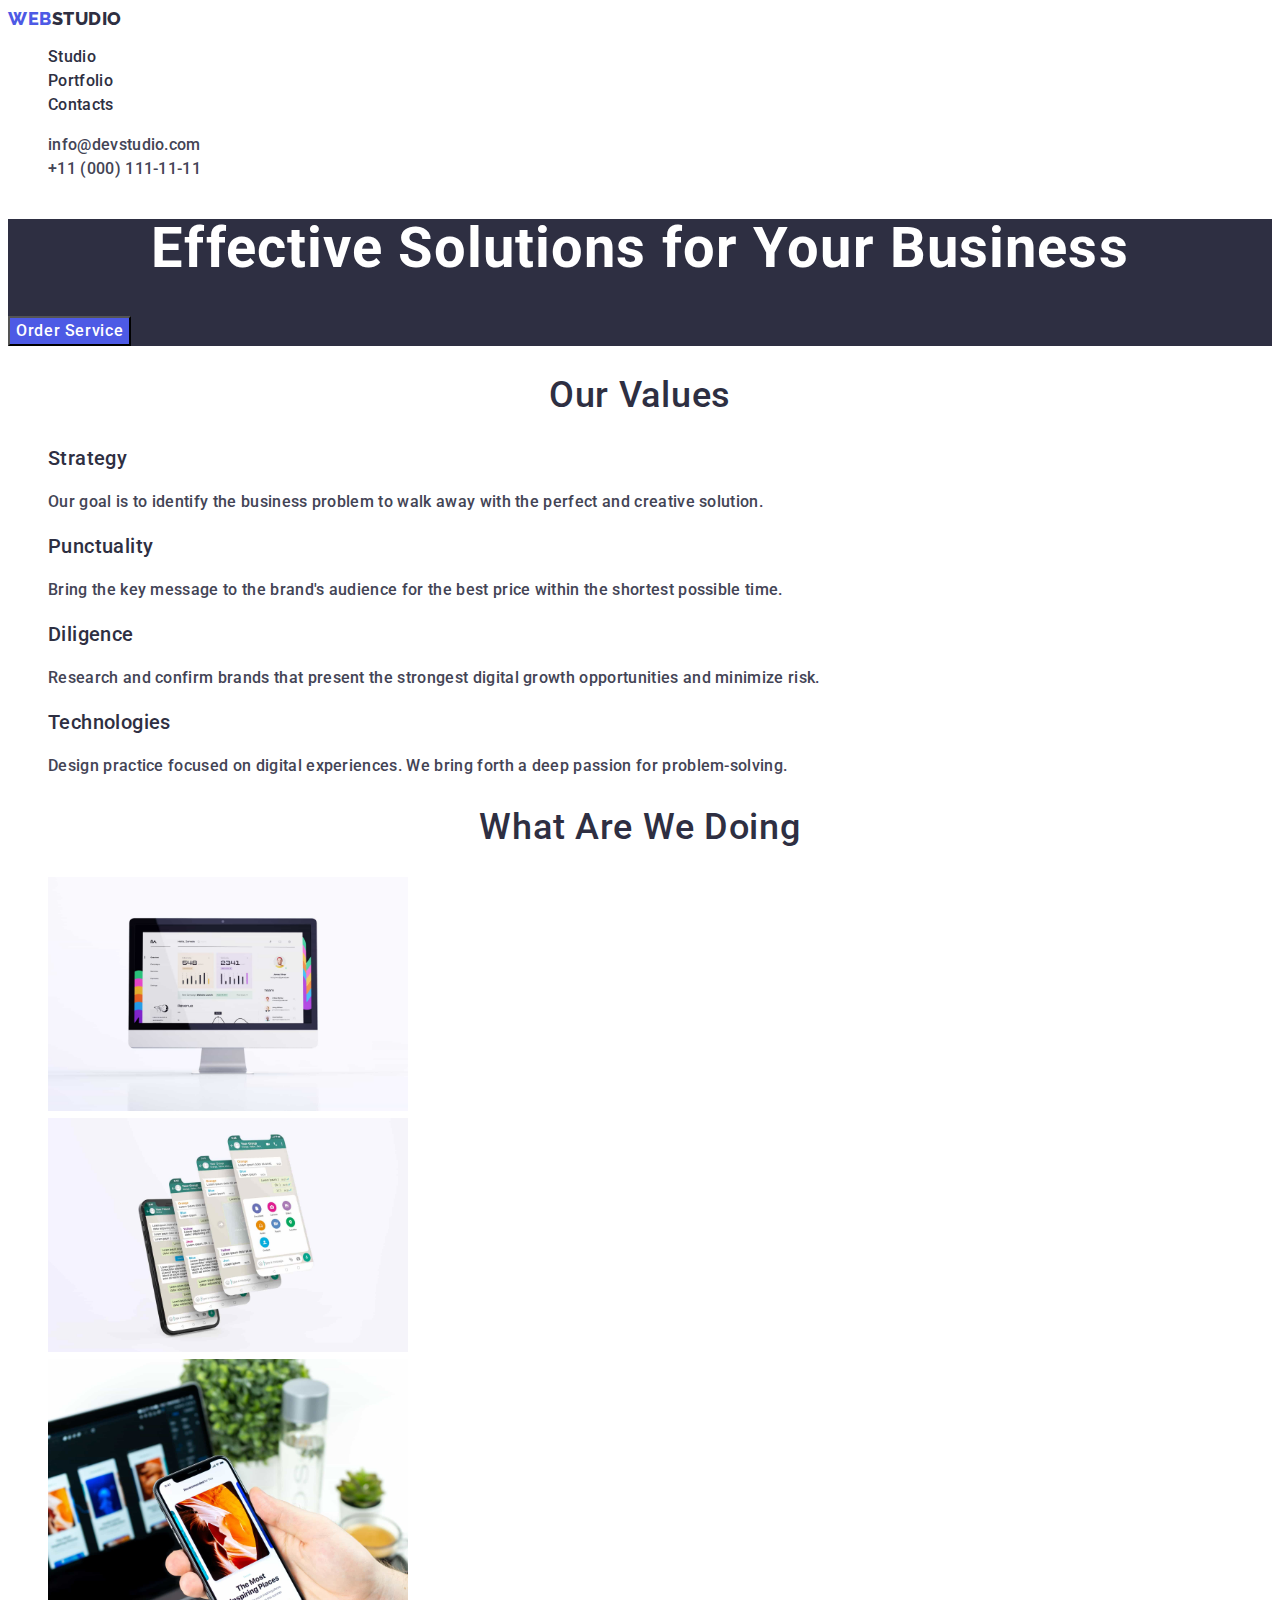
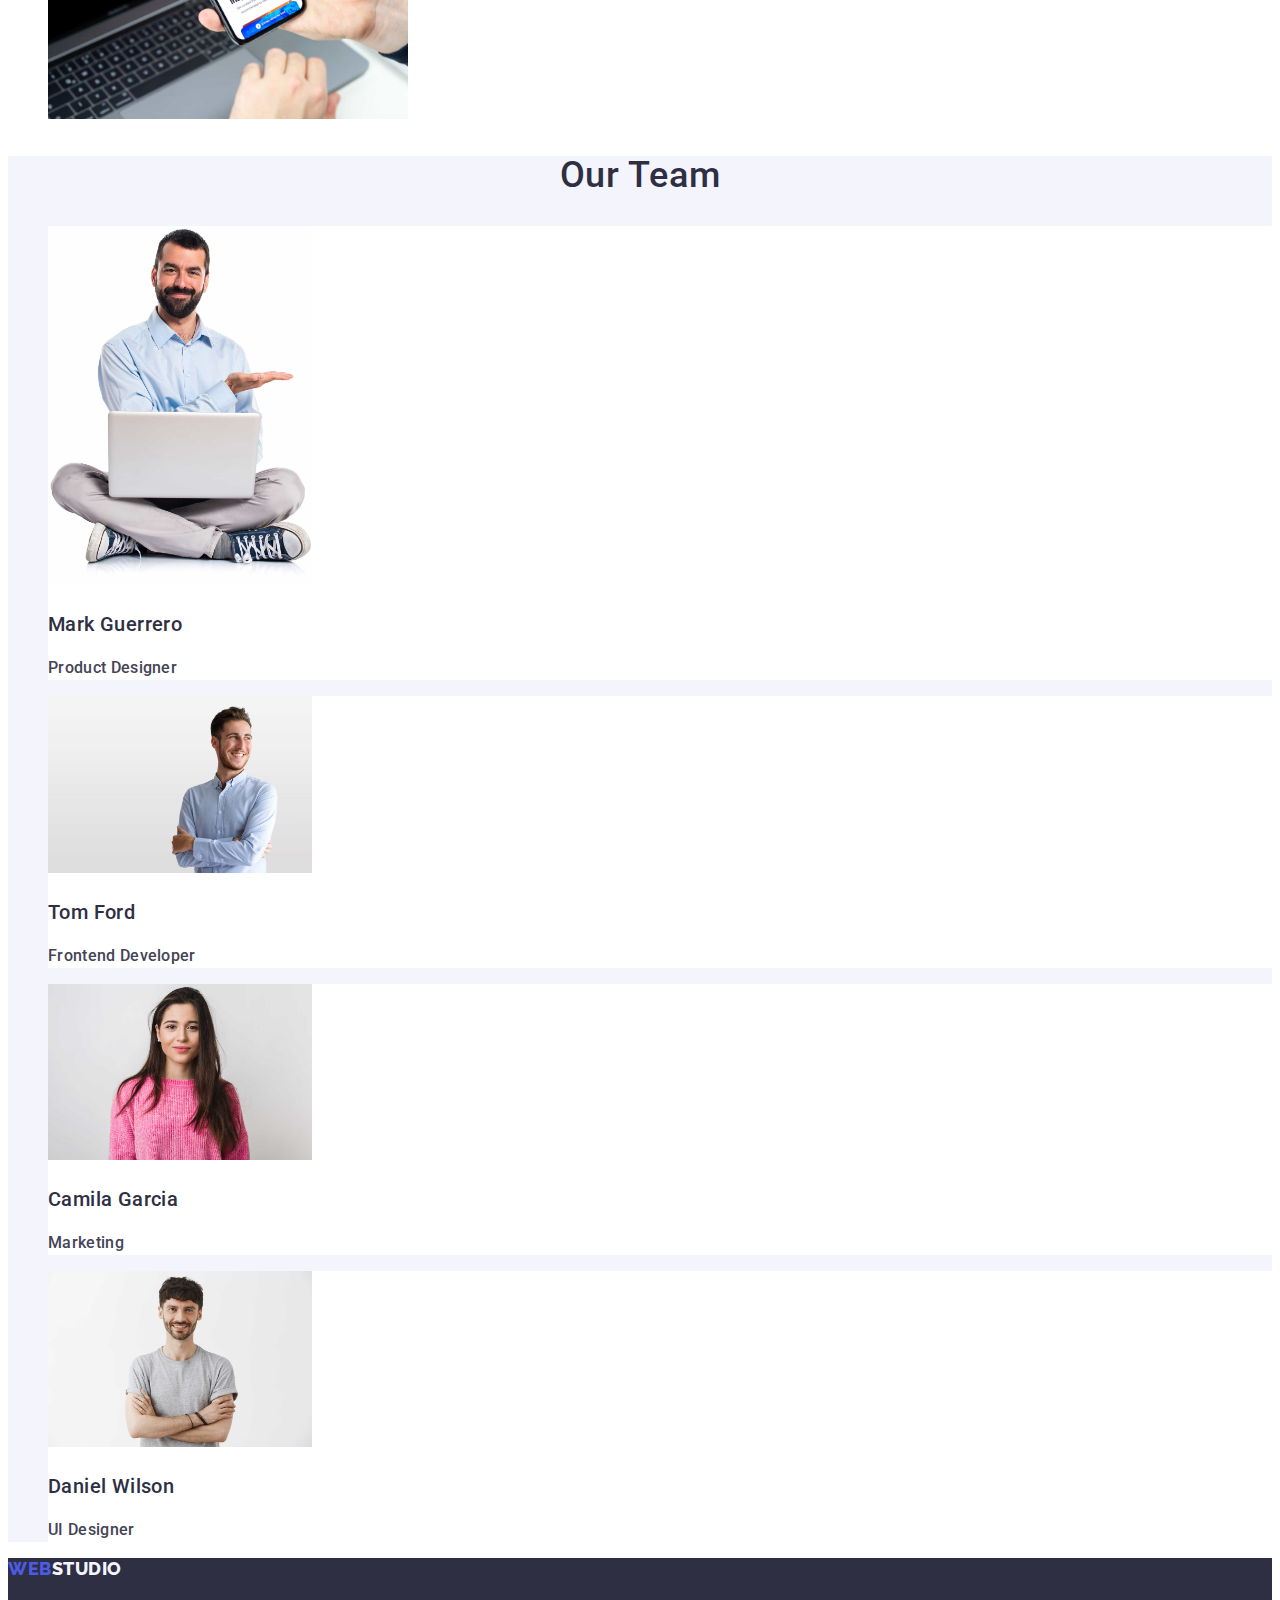
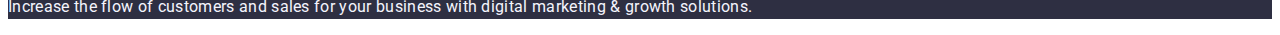
==== commit d101c1ba: "HW_Update" ====
--- a/css/styles.css
+++ b/css/styles.css
@@ -22,7 +22,6 @@
   line-height: 1.5;
   letter-spacing: 0.02em;
   color: var(--default-header-color);
-  list-style: none;
 }
 
 .link {
@@ -31,7 +30,7 @@
 }
 
 .address {
-  color: var(text-color);
+  color: var(--text-color);
   font-style: normal;
 }
 
@@ -59,13 +58,13 @@
 }
 
 .logo-footer {
-    color: var(--default-footer-color);
+  color: var(--default-footer-color);
 }
 
 .paragraph-footer {
-    line-height: 1.5;
-    color: var(--default-footer-color);
-    letter-spacing: 0.02em;
+  line-height: 1.5;
+  color: var(--default-footer-color);
+  letter-spacing: 0.02em;
 }
 
 .tag-line {
@@ -141,5 +140,5 @@
 }
 
 .footer-section {
-    background-color: var(--default-header-color);
-}+  background-color: var(--default-header-color);
+}
